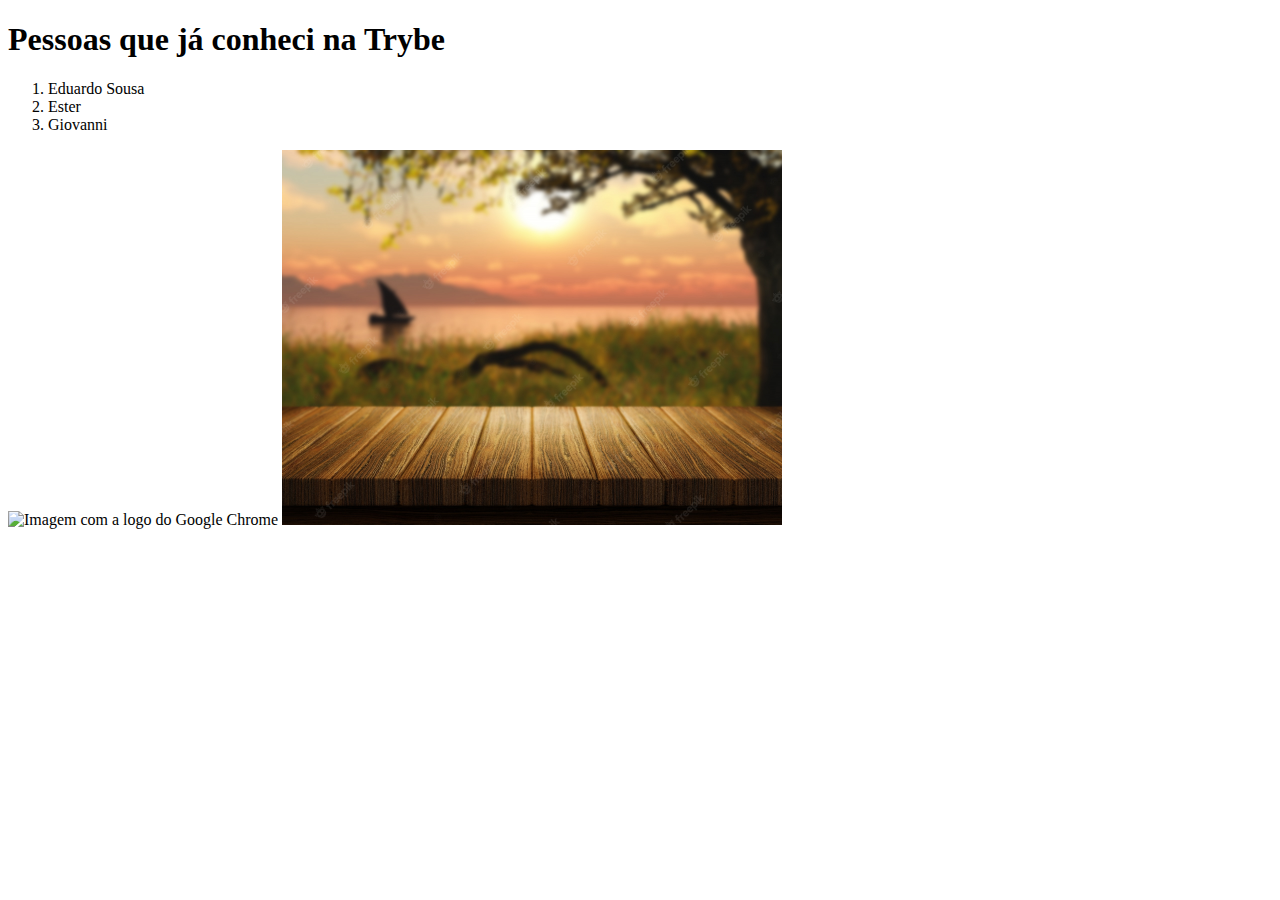
==== fundamentos/bloco-3-introducao-a-html-e-css/dia-1-html-css-estruturas-de-pagina/index.html @ 832db3ef "Primeiras tags" ====
<!DOCTYPE html>
<html lang="pt-br">
  <head>
    <meta charset="UTF-8">
    <title>Fixando Bloco 3.1.1</title>
  </head>
  <body>
    <h1>Pessoas que já conheci na Trybe</h1>
    <ol>
        <li>Eduardo Sousa</li>
        <li>Ester</li>
        <li>Giovanni</li>
    </ol>
    <img src="https://img.olhardigital.com.br/wp-content/uploads/2018/09/20180903133856-860x450.jpg" alt="Imagem com a logo do Google Chrome" width="600">
    <img src="3d-rendem-de-uma-mesa-de-madeira-com-uma-imagem-defocussed-de-um-barco-em-um-lago_1048-3432.jpg" alt="Por do sol" width="500">
  </body>
</html>
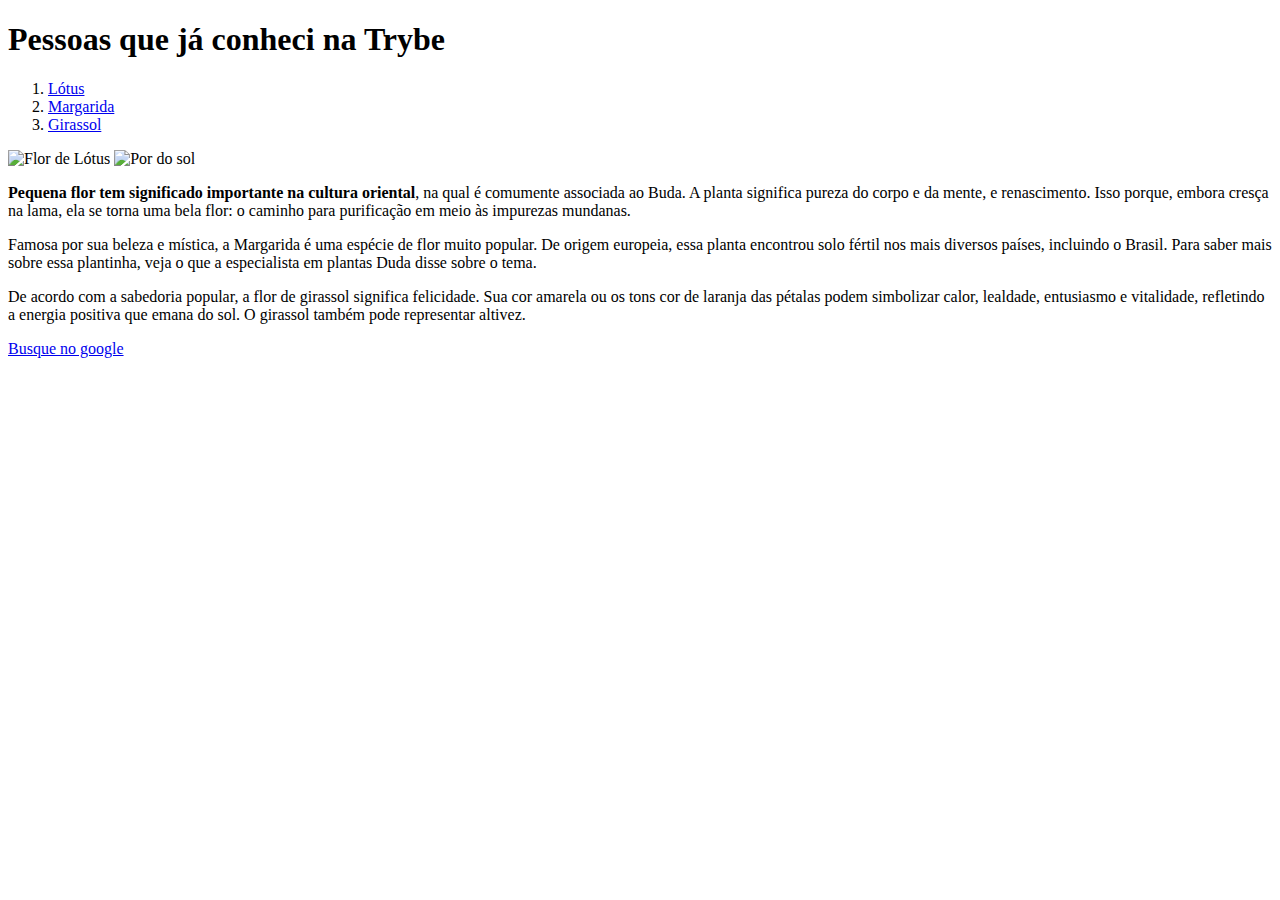
==== commit 1663af44: "Links externos e internos" ====
--- a/fundamentos/bloco-3-introducao-a-html-e-css/dia-1-html-css-estruturas-de-pagina/index.html
+++ b/fundamentos/bloco-3-introducao-a-html-e-css/dia-1-html-css-estruturas-de-pagina/index.html
@@ -7,11 +7,16 @@
   <body>
     <h1>Pessoas que já conheci na Trybe</h1>
     <ol>
-        <li>Eduardo Sousa</li>
-        <li>Ester</li>
-        <li>Giovanni</li>
+        <li><a href=#1>Lótus</a></li>
+        <li><a href=#2>Margarida</a></li>
+        <li><a href=#3>Girassol</a></li>
     </ol>
-    <img src="https://img.olhardigital.com.br/wp-content/uploads/2018/09/20180903133856-860x450.jpg" alt="Imagem com a logo do Google Chrome" width="600">
-    <img src="3d-rendem-de-uma-mesa-de-madeira-com-uma-imagem-defocussed-de-um-barco-em-um-lago_1048-3432.jpg" alt="Por do sol" width="500">
-  </body>
+    <img src="https://static.significados.com.br/foto/flor-de-lotus_dt.jpg" alt="Flor de Lótus" width="300">
+    <img src="3d-rendem-de-uma-mesa-de-madeira-com-uma-imagem-defocussed-de-um-barco-em-um-lago_1048-3432.jpg" alt="Por do sol" width="380">
+    <p id="1"><strong> Pequena flor tem significado importante na cultura oriental</strong>, na qual é comumente associada ao Buda. A planta significa pureza do corpo e da mente, e renascimento. Isso porque, embora cresça na lama, ela se torna uma bela flor: o caminho para purificação em meio às impurezas mundanas.</p>
+    <p id="2">Famosa por sua beleza e mística, a Margarida é uma espécie de flor muito popular. De origem europeia, essa planta encontrou solo fértil nos mais diversos países, incluindo o Brasil. Para saber mais sobre essa plantinha, veja o que a especialista em plantas Duda disse sobre o tema.</p>
+    <p id="3">De acordo com a sabedoria popular, a flor de girassol significa felicidade. Sua cor amarela ou os tons cor de laranja das pétalas podem simbolizar calor, lealdade, entusiasmo e vitalidade, refletindo a energia positiva que emana do sol. O girassol também pode representar altivez.</p>
+
+    <a href="google.com">Busque no google</a>
+</body>
 </html>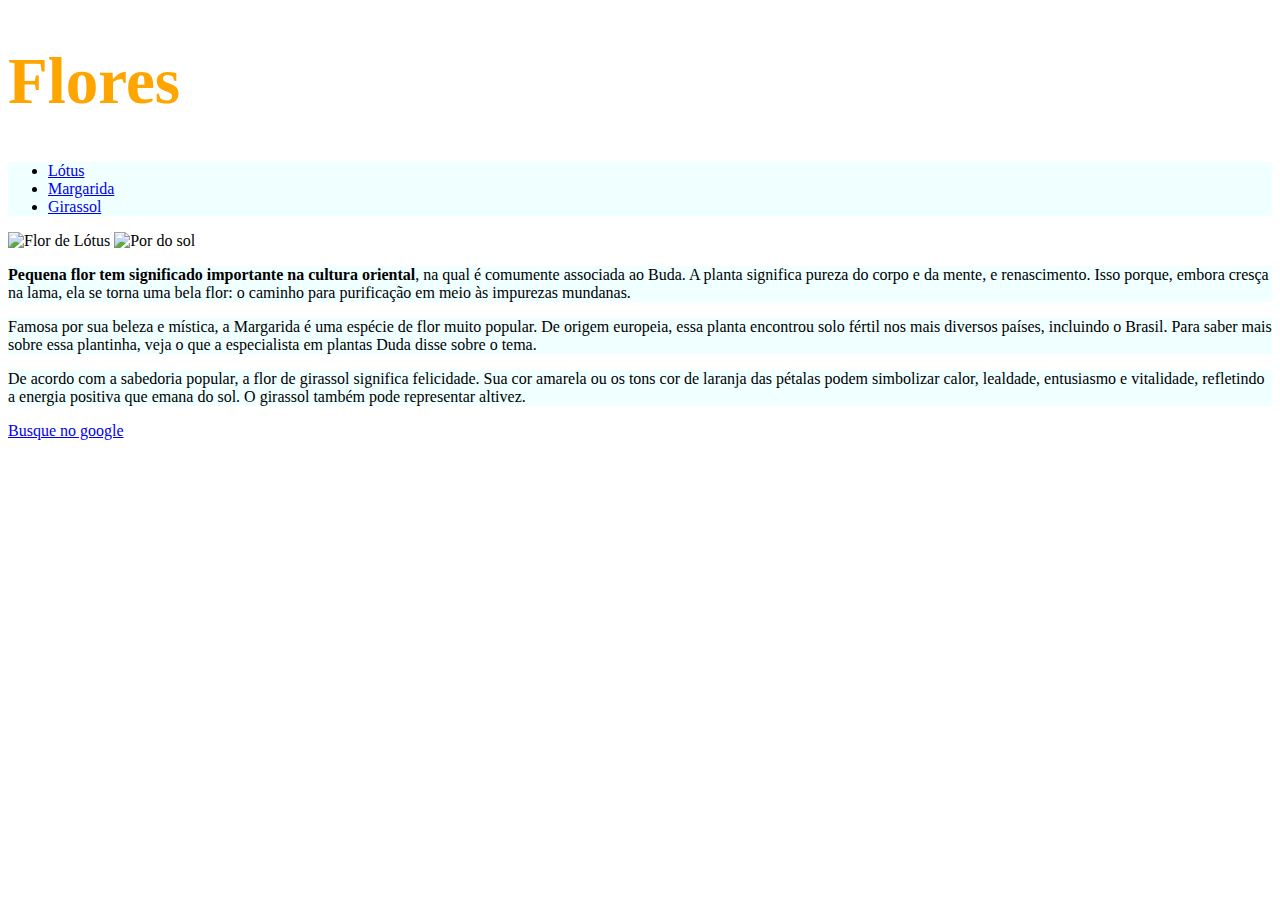
==== commit d241dc18: "Primeiros Passos em CSS" ====
--- a/fundamentos/bloco-3-introducao-a-html-e-css/dia-1-html-css-estruturas-de-pagina/index.html
+++ b/fundamentos/bloco-3-introducao-a-html-e-css/dia-1-html-css-estruturas-de-pagina/index.html
@@ -2,20 +2,33 @@
 <html lang="pt-br">
   <head>
     <meta charset="UTF-8">
-    <title>Fixando Bloco 3.1.1</title>
+    <title>Flores Especiais</title>
+    <style>
+      h1 {
+        font-size: 65px;
+        color: orange;
+      }
+      .yay
+      {
+        background-color: azure;
+      }
+      ul {
+        background-color: grey;
+      }
+    </style>
   </head>
   <body>
-    <h1>Pessoas que já conheci na Trybe</h1>
-    <ol>
+    <h1>Flores</h1>
+    <ul class="yay">
         <li><a href=#1>Lótus</a></li>
         <li><a href=#2>Margarida</a></li>
         <li><a href=#3>Girassol</a></li>
-    </ol>
+    </ul>
     <img src="https://static.significados.com.br/foto/flor-de-lotus_dt.jpg" alt="Flor de Lótus" width="300">
     <img src="3d-rendem-de-uma-mesa-de-madeira-com-uma-imagem-defocussed-de-um-barco-em-um-lago_1048-3432.jpg" alt="Por do sol" width="380">
-    <p id="1"><strong> Pequena flor tem significado importante na cultura oriental</strong>, na qual é comumente associada ao Buda. A planta significa pureza do corpo e da mente, e renascimento. Isso porque, embora cresça na lama, ela se torna uma bela flor: o caminho para purificação em meio às impurezas mundanas.</p>
-    <p id="2">Famosa por sua beleza e mística, a Margarida é uma espécie de flor muito popular. De origem europeia, essa planta encontrou solo fértil nos mais diversos países, incluindo o Brasil. Para saber mais sobre essa plantinha, veja o que a especialista em plantas Duda disse sobre o tema.</p>
-    <p id="3">De acordo com a sabedoria popular, a flor de girassol significa felicidade. Sua cor amarela ou os tons cor de laranja das pétalas podem simbolizar calor, lealdade, entusiasmo e vitalidade, refletindo a energia positiva que emana do sol. O girassol também pode representar altivez.</p>
+    <p id="1" class="yay"><strong> Pequena flor tem significado importante na cultura oriental</strong>, na qual é comumente associada ao Buda. A planta significa pureza do corpo e da mente, e renascimento. Isso porque, embora cresça na lama, ela se torna uma bela flor: o caminho para purificação em meio às impurezas mundanas.</p>
+    <p id="2" class="yay">Famosa por sua beleza e mística, a Margarida é uma espécie de flor muito popular. De origem europeia, essa planta encontrou solo fértil nos mais diversos países, incluindo o Brasil. Para saber mais sobre essa plantinha, veja o que a especialista em plantas Duda disse sobre o tema.</p>
+    <p id="3" class="yay">De acordo com a sabedoria popular, a flor de girassol significa felicidade. Sua cor amarela ou os tons cor de laranja das pétalas podem simbolizar calor, lealdade, entusiasmo e vitalidade, refletindo a energia positiva que emana do sol. O girassol também pode representar altivez.</p>
 
     <a href="google.com">Busque no google</a>
 </body>
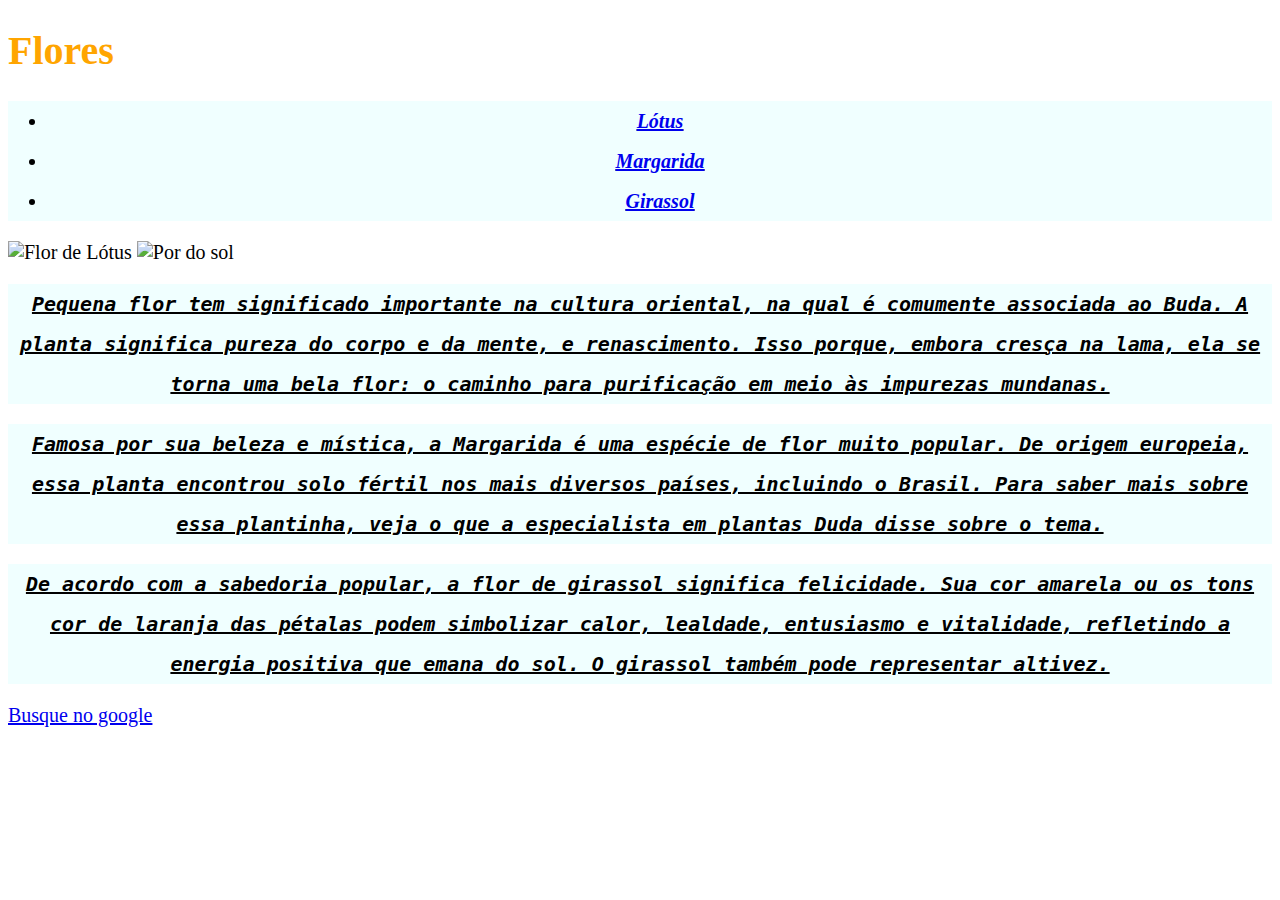
==== commit 39a237bb: "Update index.html" ====
--- a/fundamentos/bloco-3-introducao-a-html-e-css/dia-1-html-css-estruturas-de-pagina/index.html
+++ b/fundamentos/bloco-3-introducao-a-html-e-css/dia-1-html-css-estruturas-de-pagina/index.html
@@ -4,16 +4,29 @@
     <meta charset="UTF-8">
     <title>Flores Especiais</title>
     <style>
+      body {
+        font-size: 20px;
+      }
+      
       h1 {
-        font-size: 65px;
+        font-size: 2em;
         color: orange;
       }
       .yay
       {
         background-color: azure;
+        font-weight: bold;
+        font-style: italic;
+        line-height: 40px;
+        text-align: center;
+        text-decoration: underline;
       }
       ul {
         background-color: grey;
+      }
+
+      p{
+        font-family: monospace;
       }
     </style>
   </head>
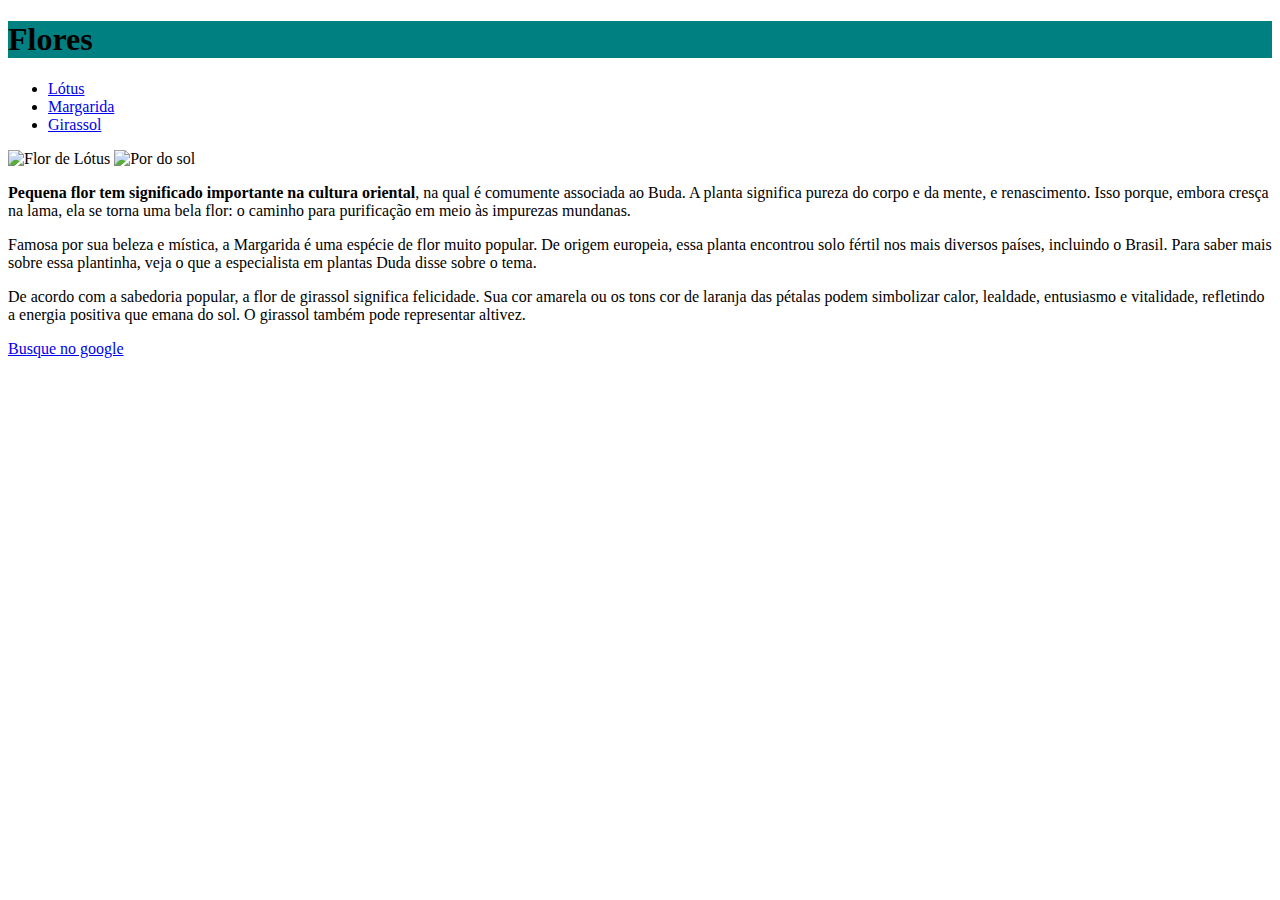
==== commit adbb4f1c: "Pondo o style em outro arquivo" ====
--- a/fundamentos/bloco-3-introducao-a-html-e-css/dia-1-html-css-estruturas-de-pagina/index.html
+++ b/fundamentos/bloco-3-introducao-a-html-e-css/dia-1-html-css-estruturas-de-pagina/index.html
@@ -3,35 +3,10 @@
   <head>
     <meta charset="UTF-8">
     <title>Flores Especiais</title>
-    <style>
-      body {
-        font-size: 20px;
-      }
-      
-      h1 {
-        font-size: 2em;
-        color: orange;
-      }
-      .yay
-      {
-        background-color: azure;
-        font-weight: bold;
-        font-style: italic;
-        line-height: 40px;
-        text-align: center;
-        text-decoration: underline;
-      }
-      ul {
-        background-color: grey;
-      }
-
-      p{
-        font-family: monospace;
-      }
-    </style>
+    <link ref="stylesheet" type="text/css" href="style.css">
   </head>
   <body>
-    <h1>Flores</h1>
+    <h1 style="background-color: teal;">Flores</h1>
     <ul class="yay">
         <li><a href=#1>Lótus</a></li>
         <li><a href=#2>Margarida</a></li>
--- a/fundamentos/bloco-3-introducao-a-html-e-css/dia-1-html-css-estruturas-de-pagina/style.css
+++ b/fundamentos/bloco-3-introducao-a-html-e-css/dia-1-html-css-estruturas-de-pagina/style.css
@@ -0,0 +1,24 @@
+body {
+    font-size: 20px;
+  }
+  
+  h1 {
+    font-size: 2em;
+    color: orange;
+  }
+  .yay
+  {
+    background-color: azure;
+    font-weight: bold;
+    font-style: italic;
+    line-height: 40px;
+    text-align: center;
+    text-decoration: underline;
+  }
+  ul {
+    background-color: grey;
+  }
+
+  p{
+    font-family: monospace;
+  }